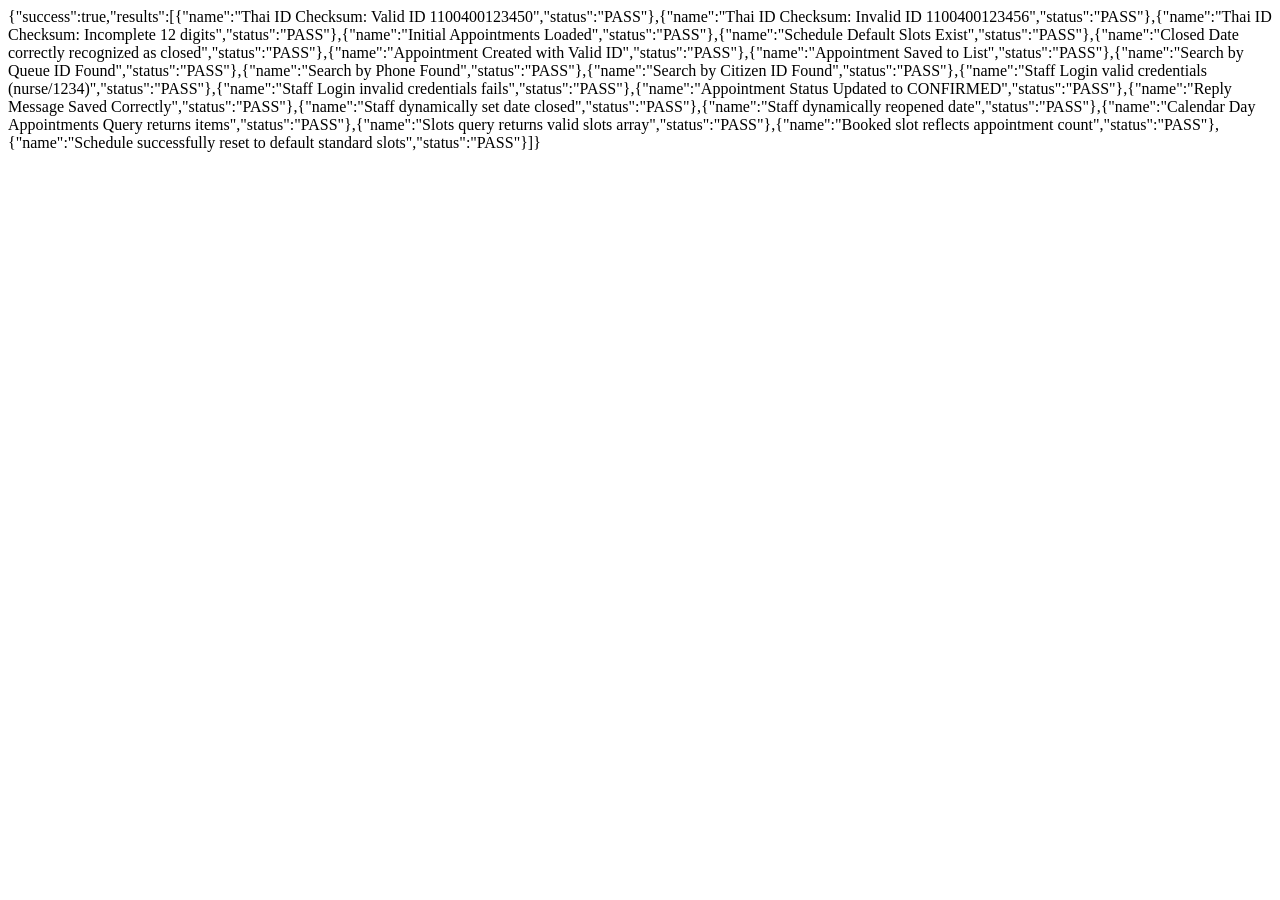
==== tests/test_runner.html @ 24222048 "Add files via upload" ====
<!DOCTYPE html>
<html lang="th">
<head>
  <meta charset="utf-8">
  <title>Dental System Unit Test Runner</title>
</head>
<body>
  <div id="test-results">RUNNING</div>
  <script src="../js/storage.js"></script>
  <script>
    const results = [];
    function assert(name, condition) {
      if (condition) {
        results.push({ name: name, status: 'PASS' });
      } else {
        results.push({ name: name, status: 'FAIL' });
      }
    }

    async function runTests() {
      try {
        // Test 1: Thai ID Validation
        assert('Thai ID Checksum: Valid ID 1100400123450', isValidThaiCitizenId('1100400123450') === true);
        assert('Thai ID Checksum: Invalid ID 1100400123456', isValidThaiCitizenId('1100400123456') === false);
        assert('Thai ID Checksum: Incomplete 12 digits', isValidThaiCitizenId('110040012345') === false);

        // Test 2: Storage Initialization & Seed Data
        const st = new DentalStorage();
        const appointments = st.getAppointments();
        assert('Initial Appointments Loaded', appointments.length >= 3);

        const schedule = st.getSchedule();
        assert('Schedule Default Slots Exist', schedule.defaultSlots.length >= 4);

        // Test 3: Closed Date Logic
        const today = new Date();
        const holiday = new Date(today);
        holiday.setDate(today.getDate() + 4);
        const holidayStr = holiday.toISOString().split('T')[0];
        const closedCheck = st.isDateOpen(holidayStr);
        assert('Closed Date correctly recognized as closed', closedCheck.isOpen === false);

        // Test 4: Booking Creation
        const testApt = st.createAppointment({
          date: '2026-11-20',
          slotId: '09:00-10:00',
          slotTime: '09:00 - 10:00',
          patientName: 'ทดสอบ ผู้ป่วยทันตกรรม',
          citizenId: '1100400123450',
          phone: '0812345678',
          symptoms: 'ปวดฟันคุด มีอาการบวม',
          medicalNotes: 'ไม่มีโรคประจำตัว'
        });
        assert('Appointment Created with Valid ID', testApt && testApt.id.startsWith('DEN-'));
        assert('Appointment Saved to List', st.getAppointments().some(a => a.id === testApt.id));

        // Test 5: Search Appointment by ID, Phone & Citizen ID
        const searchRes1 = st.searchAppointments(testApt.id);
        assert('Search by Queue ID Found', searchRes1.length > 0 && searchRes1[0].id === testApt.id);

        const searchRes2 = st.searchAppointments('0812345678');
        assert('Search by Phone Found', searchRes2.length > 0);

        const searchRes3 = st.searchAppointments('1100400123450');
        assert('Search by Citizen ID Found', searchRes3.length > 0);

        // Test 6: Dental Staff Login & Reply System
        assert('Staff Login valid credentials (nurse/1234)', st.loginStaff('nurse', '1234') === true);
        assert('Staff Login invalid credentials fails', st.loginStaff('nurse', 'wrong') === false);

        const updated = st.updateAppointmentReply(testApt.id, {
          message: 'ทันตาภิบาลยืนยันนัดหมาย นำบัตร ปชช. มาด้วยครับ',
          repliedBy: 'ทภ. รัตนา'
        }, 'CONFIRMED');

        assert('Appointment Status Updated to CONFIRMED', updated.status === 'CONFIRMED');
        assert('Reply Message Saved Correctly', updated.reply.message.includes('ทันตาภิบาลยืนยัน'));

        // Test 7: Staff Setting Closed Date dynamically
        st.setDateStatus('2026-11-25', false, 'วันหยุดพิเศษประจำคลินิก');
        assert('Staff dynamically set date closed', st.isDateOpen('2026-11-25').isOpen === false);

        // Reopen date
        st.setDateStatus('2026-11-25', true);
        assert('Staff dynamically reopened date', st.isDateOpen('2026-11-25').isOpen === true);

        // Test 8: Staff Calendar Appointments Retrieval by Date
        const aptsOnDay = st.getAppointmentsForDate(testApt.date);
        assert('Calendar Day Appointments Query returns items', aptsOnDay.length > 0);

        // Test 9: Slot Availability & Booking Calculation
        const slotsForDate = st.getSlotsForDate(testApt.date);
        assert('Slots query returns valid slots array', Array.isArray(slotsForDate) && slotsForDate.length > 0);
        const bookedSlot = slotsForDate.find(s => s.id === testApt.slotId);
        assert('Booked slot reflects appointment count', bookedSlot && bookedSlot.bookedCount >= 1);

        // Test 10: Reset Schedule Slots to Default
        const initialSchedule = getInitialSchedule();
        st.saveDefaultSlots(initialSchedule.defaultSlots);
        const resetSchedule = st.getSchedule();
        assert('Schedule successfully reset to default standard slots', resetSchedule.defaultSlots.length === DEFAULT_SLOTS.length);

        // Format Summary
        const allPassed = results.every(r => r.status === 'PASS');
        document.getElementById('test-results').textContent = JSON.stringify({
          success: allPassed,
          results: results
        });
      } catch (err) {
        document.getElementById('test-results').textContent = JSON.stringify({
          success: false,
          error: err.toString()
        });
      }
    }
    runTests();
  </script>
</body>
</html>
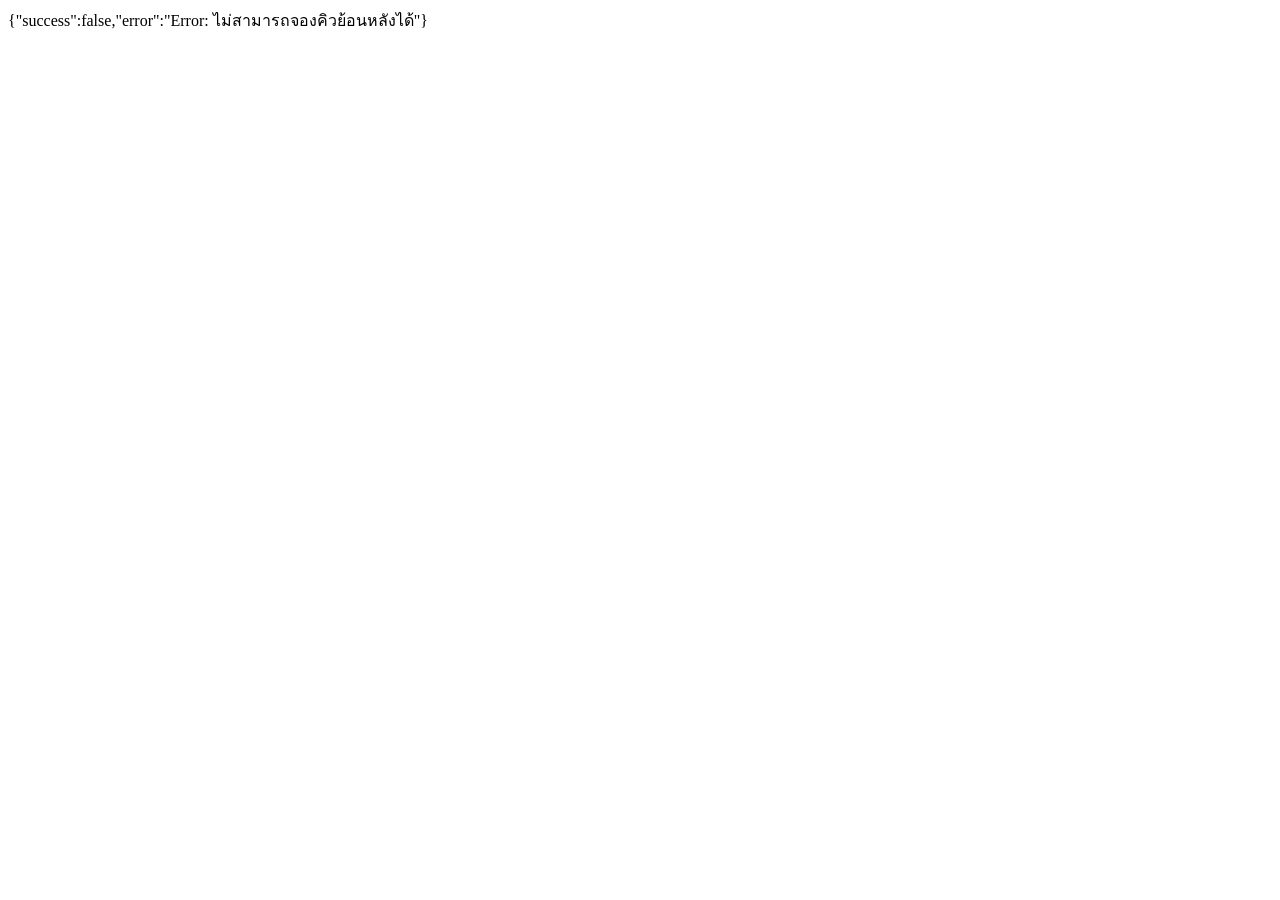
==== commit 274019ee: "Add files via upload" ====
--- a/tests/test_runner.html
+++ b/tests/test_runner.html
@@ -100,6 +100,93 @@
         const resetSchedule = st.getSchedule();
         assert('Schedule successfully reset to default standard slots', resetSchedule.defaultSlots.length === DEFAULT_SLOTS.length);
 
+        // Test 11: Rule 1 - Past Date Locking (ห้ามจองย้อนหลัง)
+        const pastCheck = st.isDateBookableForPatient('2020-01-01');
+        assert('Advance Policy: Past date is rejected (PAST_DATE)', pastCheck.isBookable === false && pastCheck.code === 'PAST_DATE');
+
+        // Test 12: Rule 2 - Booking Advance >= 5 Days (ต้องจองล่วงหน้ามากกว่า 5 วัน)
+        const dSoon = new Date();
+        dSoon.setDate(dSoon.getDate() + 2); // 2 days ahead (< 5 days)
+        const soonStr = dSoon.toISOString().split('T')[0];
+        const soonCheck = st.isDateBookableForPatient(soonStr);
+        assert('Advance Policy: Date within 5 days is rejected (TOO_SOON)', soonCheck.isBookable === false && soonCheck.code === 'TOO_SOON');
+
+        // Test 13: Rule 2 - Advance >= 5 Days is Allowed
+        const bookableCheck = st.isDateBookableForPatient('2026-11-20');
+        assert('Advance Policy: Date >= 5 days ahead is bookable', bookableCheck.isBookable === true && bookableCheck.code === 'OPEN');
+
+        // Test 14: Rule 3 - Thailand Fixed Public Holiday Auto-Closure
+        const holidayCheck = st.isDateBookableForPatient('2026-12-05'); // วันพ่อแห่งชาติ
+        assert('Holiday Policy: Fixed public holiday auto-closed (2026-12-05)', holidayCheck.isBookable === false && holidayCheck.isPublicHoliday === true);
+
+        // Test 15: Rule 3 - Thailand Movable Buddhist Holiday Auto-Closure
+        const movableCheck = getThaiPublicHoliday('2026-07-29'); // วันอาสาฬหบูชา
+        assert('Holiday Policy: Movable Buddhist holiday detected (2026-07-29)', movableCheck && movableCheck.isHoliday === true);
+
+        // Test 16: createAppointment enforces bookability rules
+        let createBlocked = false;
+        try {
+          st.createAppointment({
+            date: soonStr,
+            slotId: '09:00-10:00',
+            slotTime: '09:00 - 10:00',
+            patientName: 'ทดสอบ ผู้ป่วย',
+            citizenId: '1100400123450',
+            phone: '0812345678',
+            symptoms: 'ปวดฟัน',
+            medicalNotes: ''
+          });
+        } catch (e) {
+          createBlocked = true;
+        }
+        assert('Advance Policy: createAppointment throws error when date < 5 days', createBlocked === true);
+
+        // Test 17: Admin Role & RBAC Detection
+        st.loginStaff('nurse', '1234');
+        assert('RBAC: Nurse is NOT recognized as admin', st.isStaffAdmin() === false);
+
+        st.loginStaff('admin', '1234');
+        assert('RBAC: Admin is recognized as admin', st.isStaffAdmin() === true);
+
+        // Test 18: Non-Admin blocked from adding staff users
+        st.loginStaff('nurse', '1234');
+        const blockedAdd = st.addStaffUser({
+          username: 'fake_user',
+          name: 'ผู้ใช้ปลอม',
+          roleType: 'nurse',
+          password: 'pass'
+        });
+        assert('RBAC: Non-admin cannot add new users', blockedAdd.success === false);
+
+        // Test 19: Admin can add new staff user
+        st.loginStaff('admin', '1234');
+        const addRes = st.addStaffUser({
+          username: 'dentist_somchai',
+          name: 'ทภ. สมชาย ใจดี',
+          role: 'ทันตแพทย์ปฏิบัติการ',
+          roleType: 'nurse',
+          password: 'initialPass123'
+        });
+        assert('Admin: Successfully created new staff user', addRes.success === true && addRes.user.username === 'dentist_somchai');
+        assert('Admin: User exists in staff list', st.getStaffUsers().some(u => u.username === 'dentist_somchai'));
+
+        // Test 20: Admin can reset forgotten password for user
+        const resetRes = st.adminResetPassword('dentist_somchai', 'newResetPass888');
+        assert('Admin: Successfully reset password for user', resetRes.success === true);
+
+        // Test 21: User can login with newly reset password
+        assert('Admin: User logs in with newly reset password', st.loginStaff('dentist_somchai', 'newResetPass888') === true);
+
+        // Test 22: Admin can delete user
+        st.loginStaff('admin', '1234');
+        const deleteRes = st.deleteStaffUser('dentist_somchai');
+        assert('Admin: Successfully deleted user', deleteRes.success === true);
+        assert('Admin: Deleted user no longer in staff list', !st.getStaffUsers().some(u => u.username === 'dentist_somchai'));
+
+        // Test 23: Admin cannot delete own logged-in account
+        const deleteSelf = st.deleteStaffUser('admin');
+        assert('Admin: Blocked from deleting own logged-in account', deleteSelf.success === false);
+
         // Format Summary
         const allPassed = results.every(r => r.status === 'PASS');
         document.getElementById('test-results').textContent = JSON.stringify({
